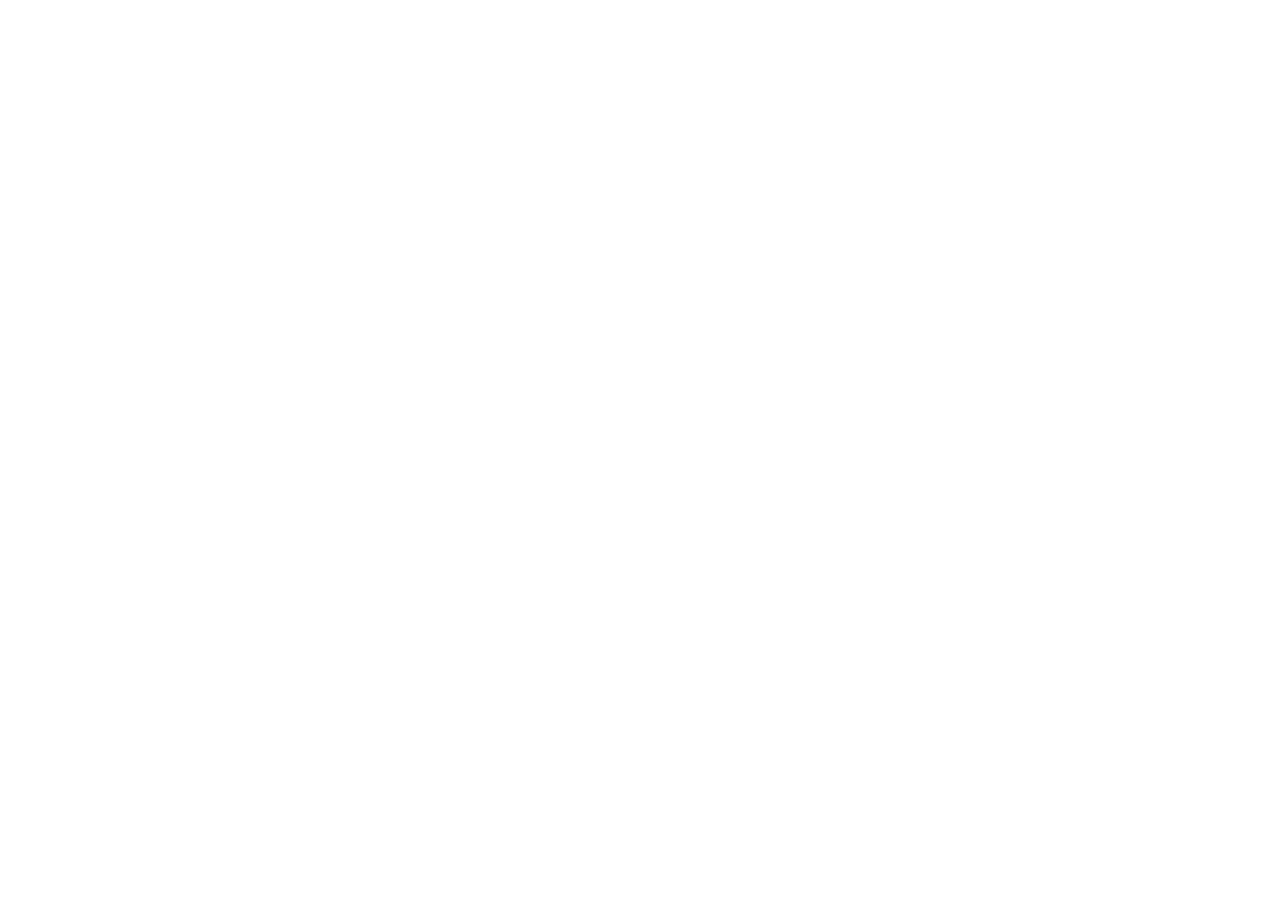
==== counterfeit.html @ 5e127f62 "initial commit" ====
<!DOCTYPE html>
<html lang="en">
<head>
    <meta charset="UTF-8">
    <meta http-equiv="X-UA-Compatible" content="IE=edge">
    <meta name="viewport" content="width=device-width, initial-scale=1.0">
    <title>Counterfeit Business</title>
</head>
<body>
    
    <script src="js/counterfeit.js"></script>
</body>
</html>
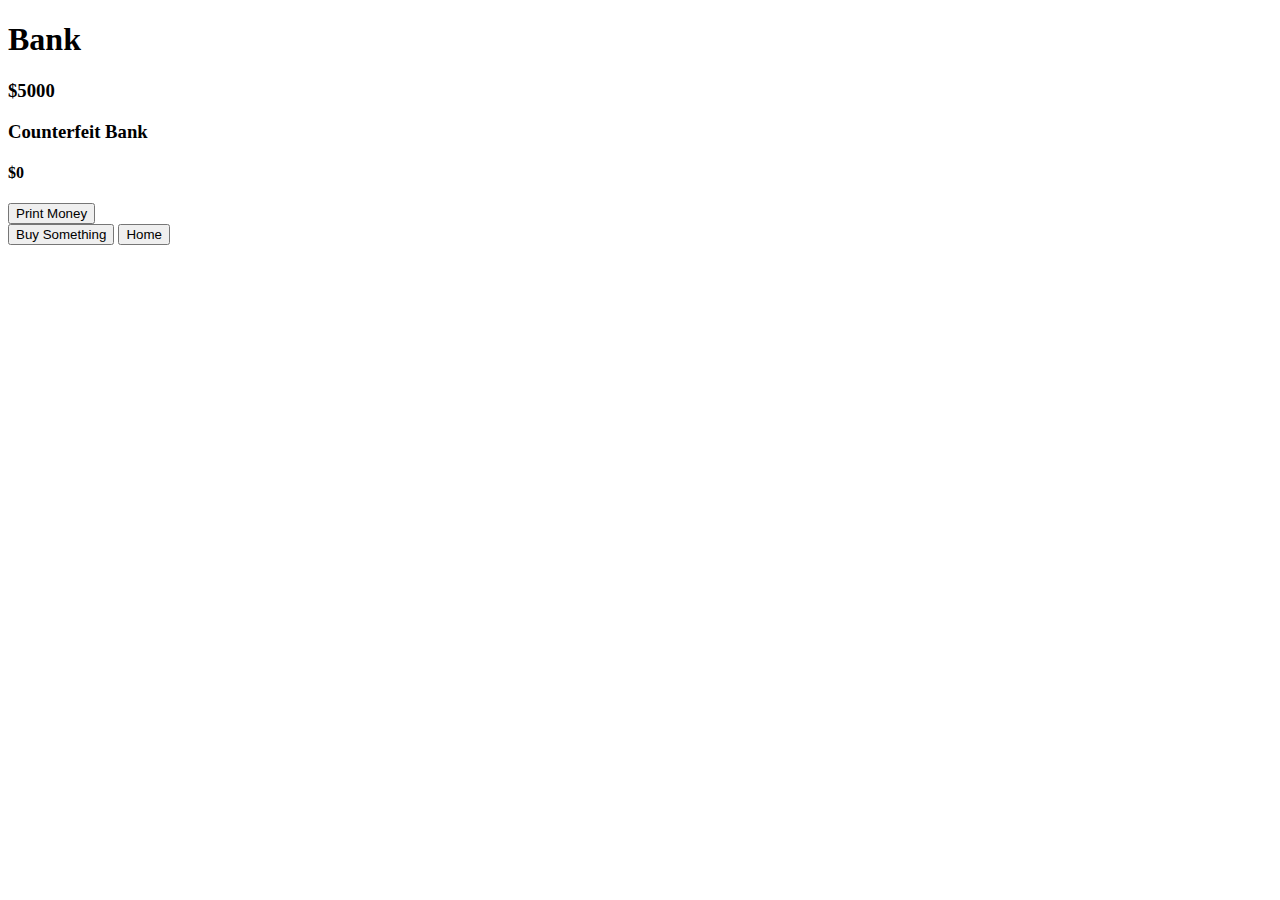
==== commit 83fe1699: "added experimental functions" ====
--- a/counterfeit.html
+++ b/counterfeit.html
@@ -7,6 +7,21 @@
     <title>Counterfeit Business</title>
 </head>
 <body>
+    <div class="bank">
+        <h1 class="bankTitle">Bank</h1>
+        <div id="bankDeets">
+            <h3 id="wallet"></h3>
+            <h3>Counterfeit Bank</h3>
+            <h4 id="cfMoney">$0</h4>
+        </div>
+    </div>
+    <div id="printer">
+        <button id="printMoney">Print Money</button>
+    </div>
+    <button id="buy">Buy Something</button>
+    <a href="index.html">
+        <button id="home">Home</button>
+    </a>
     
     <script src="js/counterfeit.js"></script>
 </body>
